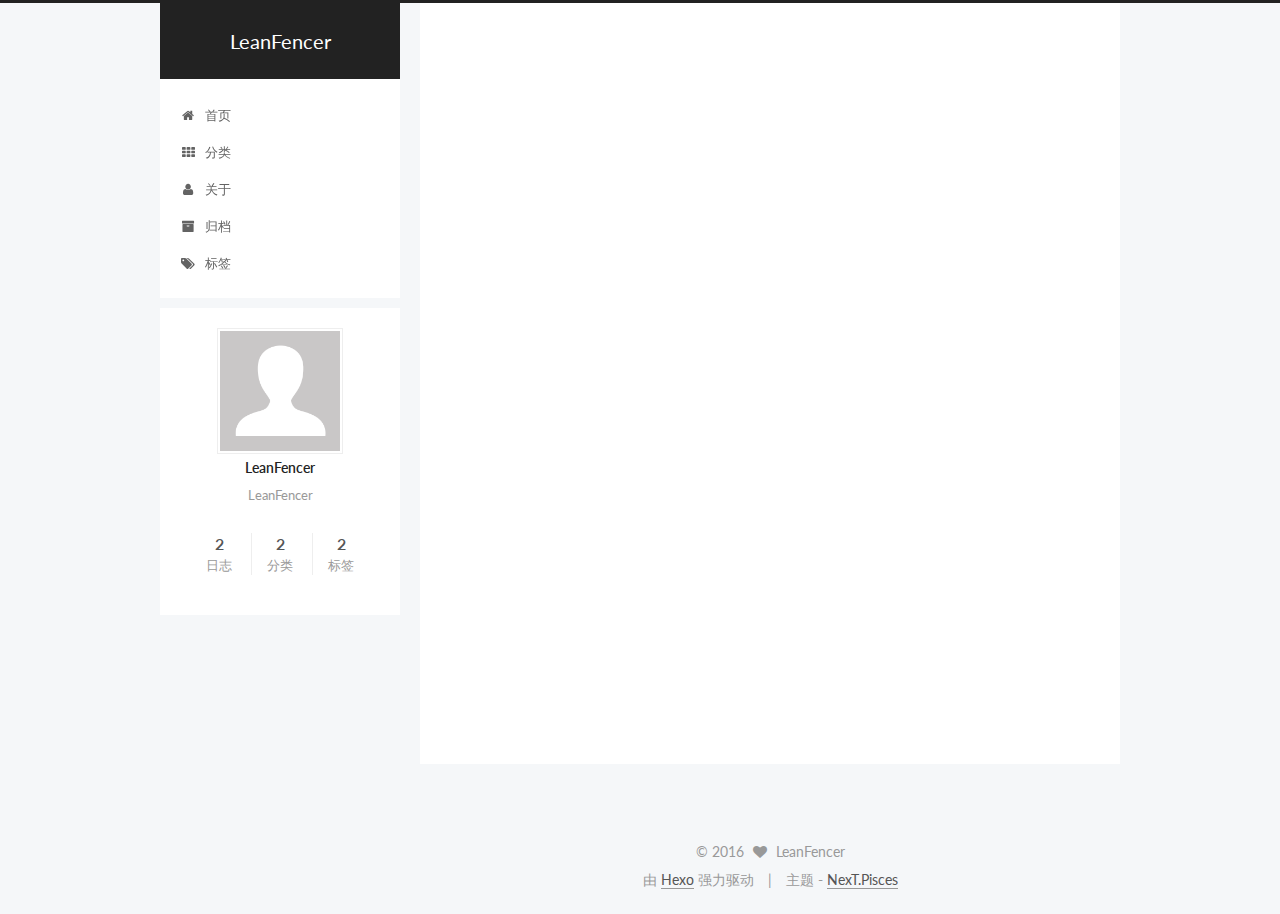
==== index.html @ 44ced03d "Site updated: 2016-09-23 10:14:39" ====
<!doctype html>



  


<html class="theme-next pisces use-motion">
<head>
  <meta charset="UTF-8"/>
<meta http-equiv="X-UA-Compatible" content="IE=edge,chrome=1" />
<meta name="viewport" content="width=device-width, initial-scale=1, maximum-scale=1"/>



<meta http-equiv="Cache-Control" content="no-transform" />
<meta http-equiv="Cache-Control" content="no-siteapp" />












  
  
  <link href="/vendors/fancybox/source/jquery.fancybox.css?v=2.1.5" rel="stylesheet" type="text/css" />




  
  
  
  

  
    
    
  

  

  

  

  

  
    
    
    <link href="//fonts.googleapis.com/css?family=Lato:300,300italic,400,400italic,700,700italic&subset=latin,latin-ext" rel="stylesheet" type="text/css">
  






<link href="/vendors/font-awesome/css/font-awesome.min.css?v=4.4.0" rel="stylesheet" type="text/css" />

<link href="/css/main.css?v=5.0.1" rel="stylesheet" type="text/css" />


  <meta name="keywords" content="PHP, JS" />








  <link rel="shortcut icon" type="image/x-icon" href="/favicon.ico?v=5.0.1" />






<meta name="description" content="LeanFencer">
<meta property="og:type" content="website">
<meta property="og:title" content="LeanFencer">
<meta property="og:url" content="http://yoursite.com/index.html">
<meta property="og:site_name" content="LeanFencer">
<meta property="og:description" content="LeanFencer">
<meta name="twitter:card" content="summary">
<meta name="twitter:title" content="LeanFencer">
<meta name="twitter:description" content="LeanFencer">



<script type="text/javascript" id="hexo.configuration">
  var NexT = window.NexT || {};
  var CONFIG = {
    scheme: 'Pisces',
    sidebar: {"position":"left","display":"post"},
    fancybox: true,
    motion: true,
    duoshuo: {
      userId: 0,
      author: '博主'
    }
  };
</script>




  <link rel="canonical" href="http://yoursite.com/"/>

  <title> LeanFencer </title>
</head>

<body itemscope itemtype="http://schema.org/WebPage" lang="zh-Hans">

  










  
  
    
  

  <div class="container one-collumn sidebar-position-left 
   page-home 
 ">
    <div class="headband"></div>

    <header id="header" class="header" itemscope itemtype="http://schema.org/WPHeader">
      <div class="header-inner"><div class="site-meta ">
  

  <div class="custom-logo-site-title">
    <a href="/"  class="brand" rel="start">
      <span class="logo-line-before"><i></i></span>
      <span class="site-title">LeanFencer</span>
      <span class="logo-line-after"><i></i></span>
    </a>
  </div>
  <p class="site-subtitle"></p>
</div>

<div class="site-nav-toggle">
  <button>
    <span class="btn-bar"></span>
    <span class="btn-bar"></span>
    <span class="btn-bar"></span>
  </button>
</div>

<nav class="site-nav">
  

  
    <ul id="menu" class="menu">
      
        
        <li class="menu-item menu-item-home">
          <a href="/" rel="section">
            
              <i class="menu-item-icon fa fa-fw fa-home"></i> <br />
            
            首页
          </a>
        </li>
      
        
        <li class="menu-item menu-item-categories">
          <a href="/categories" rel="section">
            
              <i class="menu-item-icon fa fa-fw fa-th"></i> <br />
            
            分类
          </a>
        </li>
      
        
        <li class="menu-item menu-item-about">
          <a href="/about" rel="section">
            
              <i class="menu-item-icon fa fa-fw fa-user"></i> <br />
            
            关于
          </a>
        </li>
      
        
        <li class="menu-item menu-item-archives">
          <a href="/archives" rel="section">
            
              <i class="menu-item-icon fa fa-fw fa-archive"></i> <br />
            
            归档
          </a>
        </li>
      
        
        <li class="menu-item menu-item-tags">
          <a href="/tags" rel="section">
            
              <i class="menu-item-icon fa fa-fw fa-tags"></i> <br />
            
            标签
          </a>
        </li>
      

      
    </ul>
  

  
</nav>

 </div>
    </header>

    <main id="main" class="main">
      <div class="main-inner">
        <div class="content-wrap">
          <div id="content" class="content">
            
  <section id="posts" class="posts-expand">
    
      

  
  

  
  
  

  <article class="post post-type-normal " itemscope itemtype="http://schema.org/Article">

    
      <header class="post-header">

        
        
          <h1 class="post-title" itemprop="name headline">
            
            
              
                
                <a class="post-title-link" href="/2016/09/23/test/" itemprop="url">
                  个人博客搭建详解（Windows和Mac通用版）
                </a>
              
            
          </h1>
        

        <div class="post-meta">
          <span class="post-time">
            <span class="post-meta-item-icon">
              <i class="fa fa-calendar-o"></i>
            </span>
            <span class="post-meta-item-text">发表于</span>
            <time itemprop="dateCreated" datetime="2016-09-23T10:11:21+08:00" content="2016-09-23">
              2016-09-23
            </time>
          </span>

          
            <span class="post-category" >
              &nbsp; | &nbsp;
              <span class="post-meta-item-icon">
                <i class="fa fa-folder-o"></i>
              </span>
              <span class="post-meta-item-text">分类于</span>
              
                <span itemprop="about" itemscope itemtype="https://schema.org/Thing">
                  <a href="/categories/实用技术/" itemprop="url" rel="index">
                    <span itemprop="name">实用技术</span>
                  </a>
                </span>

                
                
                  ， 
                

              
                <span itemprop="about" itemscope itemtype="https://schema.org/Thing">
                  <a href="/categories/实用技术/个人博客/" itemprop="url" rel="index">
                    <span itemprop="name">个人博客</span>
                  </a>
                </span>

                
                

              
            </span>
          

          
            
          

          

          
          

          
        </div>
      </header>
    


    <div class="post-body" itemprop="articleBody">

      
      

      
        
          
          
Hexo 是一个基于nodejs 的静态博客网站生成器，作者是LeanFencer


          

          <div class="post-more-link text-center">
            <a class="btn" href="/2016/09/23/test/#more" rel="contents">
              阅读全文 &raquo;
            </a>
          </div>
        
      
    </div>

    <div>
      
    </div>

    <div>
      
    </div>

    <footer class="post-footer">
      

      

      
      
        <div class="post-eof"></div>
      
    </footer>
  </article>


    
      

  
  

  
  
  

  <article class="post post-type-normal " itemscope itemtype="http://schema.org/Article">

    
      <header class="post-header">

        
        
          <h1 class="post-title" itemprop="name headline">
            
            
              
                
                <a class="post-title-link" href="/2016/09/23/hello-world/" itemprop="url">
                  Hello World
                </a>
              
            
          </h1>
        

        <div class="post-meta">
          <span class="post-time">
            <span class="post-meta-item-icon">
              <i class="fa fa-calendar-o"></i>
            </span>
            <span class="post-meta-item-text">发表于</span>
            <time itemprop="dateCreated" datetime="2016-09-23T09:25:04+08:00" content="2016-09-23">
              2016-09-23
            </time>
          </span>

          

          
            
          

          

          
          

          
        </div>
      </header>
    


    <div class="post-body" itemprop="articleBody">

      
      

      
        
          
          Welcome to Hexo! This is your very first post. Check documentation for more info. If you get any problems when using Hexo, you can find the answer in 
          ...

          <div class="post-more-link text-center">
            <a class="btn" href="/2016/09/23/hello-world/#more" rel="contents">
              阅读全文 &raquo;
            </a>
          </div>
        
      
    </div>

    <div>
      
    </div>

    <div>
      
    </div>

    <footer class="post-footer">
      

      

      
      
        <div class="post-eof"></div>
      
    </footer>
  </article>


    
  </section>

  


          </div>
          


          

        </div>
        
          
  
  <div class="sidebar-toggle">
    <div class="sidebar-toggle-line-wrap">
      <span class="sidebar-toggle-line sidebar-toggle-line-first"></span>
      <span class="sidebar-toggle-line sidebar-toggle-line-middle"></span>
      <span class="sidebar-toggle-line sidebar-toggle-line-last"></span>
    </div>
  </div>

  <aside id="sidebar" class="sidebar">
    <div class="sidebar-inner">

      

      

      <section class="site-overview sidebar-panel  sidebar-panel-active ">
        <div class="site-author motion-element" itemprop="author" itemscope itemtype="http://schema.org/Person">
          <img class="site-author-image" itemprop="image"
               src="/images/avatar.gif"
               alt="LeanFencer" />
          <p class="site-author-name" itemprop="name">LeanFencer</p>
          <p class="site-description motion-element" itemprop="description">LeanFencer</p>
        </div>
        <nav class="site-state motion-element">
          <div class="site-state-item site-state-posts">
            <a href="/archives">
              <span class="site-state-item-count">2</span>
              <span class="site-state-item-name">日志</span>
            </a>
          </div>

          
            <div class="site-state-item site-state-categories">
              <a href="/categories">
                <span class="site-state-item-count">2</span>
                <span class="site-state-item-name">分类</span>
              </a>
            </div>
          

          
            <div class="site-state-item site-state-tags">
              <a href="/tags">
                <span class="site-state-item-count">2</span>
                <span class="site-state-item-name">标签</span>
              </a>
            </div>
          

        </nav>

        

        <div class="links-of-author motion-element">
          
        </div>

        
        

        
        

      </section>

      

    </div>
  </aside>


        
      </div>
    </main>

    <footer id="footer" class="footer">
      <div class="footer-inner">
        <div class="copyright" >
  
  &copy; 
  <span itemprop="copyrightYear">2016</span>
  <span class="with-love">
    <i class="fa fa-heart"></i>
  </span>
  <span class="author" itemprop="copyrightHolder">LeanFencer</span>
</div>

<div class="powered-by">
  由 <a class="theme-link" href="https://hexo.io">Hexo</a> 强力驱动
</div>

<div class="theme-info">
  主题 -
  <a class="theme-link" href="https://github.com/iissnan/hexo-theme-next">
    NexT.Pisces
  </a>
</div>

        

        
      </div>
    </footer>

    <div class="back-to-top">
      <i class="fa fa-arrow-up"></i>
    </div>
  </div>

  

<script type="text/javascript">
  if (Object.prototype.toString.call(window.Promise) !== '[object Function]') {
    window.Promise = null;
  }
</script>









  



  
  <script type="text/javascript" src="/vendors/jquery/index.js?v=2.1.3"></script>

  
  <script type="text/javascript" src="/vendors/fastclick/lib/fastclick.min.js?v=1.0.6"></script>

  
  <script type="text/javascript" src="/vendors/jquery_lazyload/jquery.lazyload.js?v=1.9.7"></script>

  
  <script type="text/javascript" src="/vendors/velocity/velocity.min.js?v=1.2.1"></script>

  
  <script type="text/javascript" src="/vendors/velocity/velocity.ui.min.js?v=1.2.1"></script>

  
  <script type="text/javascript" src="/vendors/fancybox/source/jquery.fancybox.pack.js?v=2.1.5"></script>


  


  <script type="text/javascript" src="/js/src/utils.js?v=5.0.1"></script>

  <script type="text/javascript" src="/js/src/motion.js?v=5.0.1"></script>



  
  


  <script type="text/javascript" src="/js/src/affix.js?v=5.0.1"></script>

  <script type="text/javascript" src="/js/src/schemes/pisces.js?v=5.0.1"></script>



  

  


  <script type="text/javascript" src="/js/src/bootstrap.js?v=5.0.1"></script>



  



  




  
  

  

  

  

</body>
</html>
---- css/main.css ----
/* normalize.css v3.0.2 | MIT License | git.io/normalize */
html {
  font-family: sans-serif; /* 1 */
  -ms-text-size-adjust: 100%; /* 2 */
  -webkit-text-size-adjust: 100%; /* 2 */
}
body {
  margin: 0;
}
article,
aside,
details,
figcaption,
figure,
footer,
header,
hgroup,
main,
menu,
nav,
section,
summary {
  display: block;
}
audio,
canvas,
progress,
video {
  display: inline-block; /* 1 */
  vertical-align: baseline; /* 2 */
}
audio:not([controls]) {
  display: none;
  height: 0;
}
[hidden],
template {
  display: none;
}
a {
  background-color: transparent;
}
a:active,
a:hover {
  outline: 0;
}
abbr[title] {
  border-bottom: 1px dotted;
}
b,
strong {
  font-weight: bold;
}
dfn {
  font-style: italic;
}
h1 {
  font-size: 2em;
  margin: 0.67em 0;
}
mark {
  background: #ff0;
  color: #000;
}
small {
  font-size: 80%;
}
sub,
sup {
  font-size: 75%;
  line-height: 0;
  position: relative;
  vertical-align: baseline;
}
sup {
  top: -0.5em;
}
sub {
  bottom: -0.25em;
}
img {
  border: 0;
}
svg:not(:root) {
  overflow: hidden;
}
figure {
  margin: 1em 40px;
}
hr {
  -moz-box-sizing: content-box;
  box-sizing: content-box;
  height: 0;
}
pre {
  overflow: auto;
}
code,
kbd,
pre,
samp {
  font-family: monospace, monospace;
  font-size: 1em;
}
button,
input,
optgroup,
select,
textarea {
  color: inherit; /* 1 */
  font: inherit; /* 2 */
  margin: 0; /* 3 */
}
button {
  overflow: visible;
}
button,
select {
  text-transform: none;
}
button,
html input[type="button"],
input[type="reset"],
input[type="submit"] {
  -webkit-appearance: button; /* 2 */
  cursor: pointer; /* 3 */
}
button[disabled],
html input[disabled] {
  cursor: default;
}
button::-moz-focus-inner,
input::-moz-focus-inner {
  border: 0;
  padding: 0;
}
input {
  line-height: normal;
}
input[type="checkbox"],
input[type="radio"] {
  box-sizing: border-box; /* 1 */
  padding: 0; /* 2 */
}
input[type="number"]::-webkit-inner-spin-button,
input[type="number"]::-webkit-outer-spin-button {
  height: auto;
}
input[type="search"] {
  -webkit-appearance: textfield; /* 1 */
  -moz-box-sizing: content-box;
  -webkit-box-sizing: content-box; /* 2 */
  box-sizing: content-box;
}
input[type="search"]::-webkit-search-cancel-button,
input[type="search"]::-webkit-search-decoration {
  -webkit-appearance: none;
}
fieldset {
  border: 1px solid #c0c0c0;
  margin: 0 2px;
  padding: 0.35em 0.625em 0.75em;
}
legend {
  border: 0; /* 1 */
  padding: 0; /* 2 */
}
textarea {
  overflow: auto;
}
optgroup {
  font-weight: bold;
}
table {
  border-collapse: collapse;
  border-spacing: 0;
}
td,
th {
  padding: 0;
}
::selection {
  background: #262a30;
  color: #fff;
}
body {
  position: relative;
  font-family: 'Lato', "PingFang SC", "Microsoft YaHei", sans-serif;
  font-size: 14px;
  line-height: 2;
  color: #555;
  background: #fff;
}
@media (max-width: 767px) {
  body {
    padding-right: 0 !important;
  }
}
@media (min-width: 768px) and (max-width: 991px) {
  body {
    padding-right: 0 !important;
  }
}
@media (min-width: 1600px) {
  body {
    font-size: 16px;
  }
}
h1,
h2,
h3,
h4,
h5,
h6 {
  margin: 0;
  padding: 0;
  font-weight: bold;
  line-height: 1.5;
  font-family: 'Lato', "PingFang SC", "Microsoft YaHei", sans-serif;
}
h2,
h3,
h4,
h5,
h6 {
  margin: 20px 0 15px;
}
h1 {
  font-size: 22px;
}
@media (max-width: 767px) {
  h1 {
    font-size: 18px;
  }
}
h2 {
  font-size: 20px;
}
@media (max-width: 767px) {
  h2 {
    font-size: 16px;
  }
}
h3 {
  font-size: 18px;
}
@media (max-width: 767px) {
  h3 {
    font-size: 14px;
  }
}
h4 {
  font-size: 16px;
}
@media (max-width: 767px) {
  h4 {
    font-size: 12px;
  }
}
h5 {
  font-size: 14px;
}
@media (max-width: 767px) {
  h5 {
    font-size: 10px;
  }
}
h6 {
  font-size: 12px;
}
@media (max-width: 767px) {
  h6 {
    font-size: 8px;
  }
}
p {
  margin: 0 0 25px 0;
}
a {
  color: #555;
  text-decoration: none;
  border-bottom: 1px solid #999;
  word-wrap: break-word;
}
a:hover {
  color: #222;
  border-bottom-color: #222;
}
ul {
  list-style: none;
}
blockquote {
  margin: 0;
  padding: 0;
}
img {
  display: block;
  margin: auto;
  max-width: 100%;
  height: auto;
}
hr {
  margin: 40px 0;
  height: 3px;
  border: none;
  background-color: #ddd;
  background-image: repeating-linear-gradient(-45deg, #fff, #fff 4px, transparent 4px, transparent 8px);
}
blockquote {
  padding: 0 15px;
  color: #666;
  border-left: 4px solid #ddd;
}
blockquote cite::before {
  content: "-";
  padding: 0 5px;
}
dt {
  font-weight: 700;
}
dd {
  margin: 0;
  padding: 0;
}
.text-left {
  text-align: left;
}
.text-center {
  text-align: center;
}
.text-right {
  text-align: right;
}
.text-justify {
  text-align: justify;
}
.text-nowrap {
  white-space: nowrap;
}
.text-lowercase {
  text-transform: lowercase;
}
.text-uppercase {
  text-transform: uppercase;
}
.text-capitalize {
  text-transform: capitalize;
}
.center-block {
  display: block;
  margin-left: auto;
  margin-right: auto;
}
.clearfix:before,
.clearfix:after {
  content: " ";
  display: table;
}
.clearfix:after {
  clear: both;
}
.pullquote {
  width: 45%;
}
.pullquote.left {
  float: left;
  margin-left: 5px;
  margin-right: 10px;
}
.pullquote.right {
  float: right;
  margin-left: 10px;
  margin-right: 5px;
}
.affix.affix.affix {
  position: fixed;
}
.translation {
  margin-top: -20px;
  font-size: 14px;
  color: #999;
}
.scrollbar-measure {
  width: 100px;
  height: 100px;
  overflow: scroll;
  position: absolute;
  top: -9999px;
}
.use-motion .motion-element {
  opacity: 0;
}
#local-search-input {
  padding: 3px;
  border: none;
  text-indent: 14px;
  border-radius: 0;
  width: 140px;
  outline: none;
  border-bottom: 1px solid #999;
  background: inherit;
  opacity: 0.5;
}
#local-search-input:focus {
  opacity: 1;
}
.search-icon {
  position: absolute;
  top: 9px;
}
table {
  margin: 20px 0;
  width: 100%;
  border-collapse: collapse;
  border-spacing: 0;
  border: 1px solid #ddd;
  font-size: 14px;
  table-layout: fixed;
  word-wrap: break-all;
}
table>tbody>tr:nth-of-type(odd) {
  background-color: #f9f9f9;
}
table>tbody>tr:hover {
  background-color: #f5f5f5;
}
caption,
th,
td {
  padding: 8px;
  text-align: left;
  vertical-align: middle;
  font-weight: normal;
}
th,
td {
  border-bottom: 3px solid #ddd;
  border-right: 1px solid #eee;
}
th {
  padding-bottom: 10px;
  font-weight: 700;
}
td {
  border-bottom-width: 1px;
}
html,
body {
  height: 100%;
}
.container {
  position: relative;
  min-height: 100%;
}
.header-inner {
  margin: 0 auto;
  padding: 100px 0 70px;
  width: 700px;
}
@media (min-width: 1600px) {
  .container .header-inner {
    width: 900px;
  }
}
.main {
  padding-bottom: 150px;
}
.main-inner {
  margin: 0 auto;
  width: 700px;
}
@media (min-width: 1600px) {
  .container .main-inner {
    width: 900px;
  }
}
.footer {
  position: absolute;
  left: 0;
  bottom: 0;
  width: 100%;
  min-height: 50px;
}
.footer-inner {
  box-sizing: border-box;
  margin: 20px auto;
  width: 700px;
}
@media (min-width: 1600px) {
  .container .footer-inner {
    width: 900px;
  }
}
pre,
.highlight {
  overflow: auto;
  margin: 20px 0;
  padding: 15px;
  font-size: 13px;
  color: #ccc;
  background: #2d2d2d;
  line-height: 1.6;
}
pre,
code {
  font-family: consolas, Menlo, "PingFang SC", "Microsoft YaHei", monospace;
}
code {
  padding: 2px 4px;
  word-break: break-all;
  color: #555;
  background: #eee;
  border-radius: 4px;
  font-size: 13px;
}
pre code {
  padding: 0;
  color: #ccc;
  background: none;
  text-shadow: none;
}
.highlight pre {
  border: none;
  margin: 0;
  padding: 1px;
}
.highlight table {
  margin: 0;
  width: auto;
  border: none;
}
.highlight td {
  border: none;
  padding: 0;
}
.highlight figcaption {
  font-size: 1em;
  color: #ccc;
  line-height: 1em;
  margin-bottom: 1em;
}
.highlight figcaption:before,
.highlight figcaption:after {
  content: " ";
  display: table;
}
.highlight figcaption:after {
  clear: both;
}
.highlight figcaption a {
  float: right;
  color: #ccc;
}
.highlight figcaption a:hover {
  border-bottom-color: #ccc;
}
.highlight .gutter pre {
  color: #666;
  text-align: right;
  padding-right: 20px;
}
.highlight .line {
  height: 20px;
}
.gist table {
  width: auto;
}
.gist table td {
  border: none;
}
pre .comment {
  color: #999;
}
pre .variable,
pre .attribute,
pre .tag,
pre .regexp,
pre .ruby .constant,
pre .xml .tag .title,
pre .xml .pi,
pre .xml .doctype,
pre .html .doctype,
pre .css .id,
pre .css .class,
pre .css .pseudo {
  color: #f2777a;
}
pre .number,
pre .preprocessor,
pre .built_in,
pre .literal,
pre .params,
pre .constant,
pre .command {
  color: #f99157;
}
pre .ruby .class .title,
pre .css .rules .attribute,
pre .string,
pre .value,
pre .inheritance,
pre .header,
pre .ruby .symbol,
pre .xml .cdata,
pre .special,
pre .number,
pre .formula {
  color: #9c9;
}
pre .title,
pre .css .hexcolor {
  color: #6cc;
}
pre .function,
pre .python .decorator,
pre .python .title,
pre .ruby .function .title,
pre .ruby .title .keyword,
pre .perl .sub,
pre .javascript .title,
pre .coffeescript .title {
  color: #69c;
}
pre .keyword,
pre .javascript .function {
  color: #c9c;
}
.full-image.full-image.full-image {
  border: none;
  max-width: 100%;
  width: auto;
  margin: 20px auto;
}
@media (min-width: 992px) {
  .full-image.full-image.full-image {
    max-width: none;
    width: 126%;
    margin: 0 -13%;
  }
}
.blockquote-center,
.page-home .post-type-quote blockquote,
.page-post-detail .post-type-quote blockquote {
  position: relative;
  margin: 40px 0;
  padding: 0;
  border-left: none;
  text-align: center;
}
.blockquote-center::before,
.page-home .post-type-quote blockquote::before,
.page-post-detail .post-type-quote blockquote::before,
.blockquote-center::after,
.page-home .post-type-quote blockquote::after,
.page-post-detail .post-type-quote blockquote::after {
  position: absolute;
  content: ' ';
  display: block;
  width: 100%;
  height: 24px;
  opacity: 0.2;
  background-repeat: no-repeat;
  background-position: 0 -6px;
  background-size: 22px 22px;
}
.blockquote-center::before,
.page-home .post-type-quote blockquote::before,
.page-post-detail .post-type-quote blockquote::before {
  top: -20px;
  background-image: url("../images/quote-l.svg");
  border-top: 1px solid #ccc;
}
.blockquote-center::after,
.page-home .post-type-quote blockquote::after,
.page-post-detail .post-type-quote blockquote::after {
  bottom: -20px;
  background-image: url("../images/quote-r.svg");
  border-bottom: 1px solid #ccc;
  background-position: 100% 8px;
}
.blockquote-center p,
.page-home .post-type-quote blockquote p,
.page-post-detail .post-type-quote blockquote p,
.blockquote-center div,
.page-home .post-type-quote blockquote div,
.page-post-detail .post-type-quote blockquote div {
  text-align: center;
}
.post .post-body .group-picture img {
  box-sizing: border-box;
  padding: 0 3px;
  border: none;
}
.post .group-picture-row {
  overflow: hidden;
  margin-top: 6px;
}
.post .group-picture-row:first-child {
  margin-top: 0;
}
.post .group-picture-column {
  float: left;
}
.page-post-detail .post-body .group-picture-column {
  float: none;
  margin-top: 10px;
  width: auto !important;
}
.page-post-detail .post-body .group-picture-column img {
  margin: 0 auto;
}
.page-archive .group-picture-container {
  overflow: hidden;
}
.page-archive .group-picture-row {
  float: left;
}
.page-archive .group-picture-row:first-child {
  margin-top: 6px;
}
.page-archive .group-picture-column {
  max-width: 150px;
  max-height: 150px;
}
.btn {
  display: inline-block;
  padding: 0 20px;
  font-size: 14px;
  color: #fff;
  background: #222;
  border: 2px solid #555;
  text-decoration: none;
  border-radius: 0;
  transition-property: background-color;
  transition-duration: 0.2s;
  transition-timing-function: ease-in-out;
  transition-delay: 0s;
}
.btn:hover,
.post-more-link .btn:hover {
  border-color: #222;
  color: #fff;
  background: #222;
}
.btn-bar {
  display: block;
  width: 22px;
  height: 2px;
  background: #555;
  border-radius: 1px;
}
.btn-bar+.btn-bar {
  margin-top: 4px;
}
.pagination {
  margin: 120px 0 40px;
  text-align: center;
  border-top: 1px solid #eee;
}
.page-number-basic,
.pagination .prev,
.pagination .next,
.pagination .page-number,
.pagination .space {
  display: inline-block;
  position: relative;
  top: -1px;
  margin: 0 10px;
  padding: 0 10px;
  line-height: 30px;
}
@media (max-width: 767px) {
  .page-number-basic,
  .pagination .prev,
  .pagination .next,
  .pagination .page-number,
  .pagination .space {
    margin: 0 5px;
  }
}
.pagination .prev,
.pagination .next,
.pagination .page-number {
  border-bottom: 0;
  border-top: 1px solid #eee;
  transition-property: border-color;
  transition-duration: 0.2s;
  transition-timing-function: ease-in-out;
  transition-delay: 0s;
}
.pagination .prev:hover,
.pagination .next:hover,
.pagination .page-number:hover {
  border-top-color: #222;
}
.pagination .space {
  padding: 0;
  margin: 0;
}
.pagination .prev {
  margin-left: 0;
}
.pagination .next {
  margin-right: 0;
}
.pagination .page-number.current {
  color: #fff;
  background: #ccc;
  border-top-color: #ccc;
}
@media (max-width: 767px) {
  .pagination {
    border-top: none;
  }
  .pagination .prev,
  .pagination .next,
  .pagination .page-number {
    margin-bottom: 10px;
    border-top: 0;
    border-bottom: 1px solid #eee;
  }
  .pagination .prev:hover,
  .pagination .next:hover,
  .pagination .page-number:hover {
    border-bottom-color: #222;
  }
}
.comments {
  margin: 60px 20px 0;
}
.tag-cloud {
  text-align: center;
}
.tag-cloud a {
  display: inline-block;
  margin: 10px;
}
.back-to-top {
  box-sizing: border-box;
  position: fixed;
  bottom: -100px;
  right: 50px;
  z-index: 1050;
  padding: 0 6px;
  width: 25px;
  background: #222;
  font-size: 12px;
  opacity: 0.6;
  color: #fff;
  cursor: pointer;
  text-align: center;
  -webkit-transform: translateZ(0);
  transition-property: bottom;
  transition-duration: 0.2s;
  transition-timing-function: ease-in-out;
  transition-delay: 0s;
}
@media (max-width: 767px) {
  .back-to-top {
    display: none;
  }
}
@media (min-width: 768px) and (max-width: 991px) {
  .back-to-top {
    display: none;
  }
}
.back-to-top.back-to-top-on {
  bottom: 40px;
}
.header {
  background: #fff;
}
.header-inner {
  position: relative;
}
.headband {
  height: 3px;
  background: #222;
}
.site-meta {
  margin: 0;
  text-align: center;
}
@media (max-width: 767px) {
  .site-meta {
    text-align: center;
  }
}
.brand {
  position: relative;
  display: inline-block;
  padding: 0 40px;
  color: #fff;
  background: #222;
  border-bottom: none;
}
.brand:hover {
  color: #fff;
}
.logo {
  display: inline-block;
  margin-right: 5px;
  line-height: 36px;
  vertical-align: top;
}
.site-title {
  display: inline-block;
  vertical-align: top;
  line-height: 36px;
  font-size: 20px;
  font-weight: normal;
  font-family: 'Lato', "PingFang SC", "Microsoft YaHei", sans-serif;
}
.site-subtitle {
  margin-top: 10px;
  font-size: 13px;
  color: #ddd;
}
.use-motion .brand {
  opacity: 0;
}
.use-motion .logo,
.use-motion .site-title,
.use-motion .site-subtitle {
  opacity: 0;
  position: relative;
  top: -10px;
}
.site-nav-toggle {
  display: none;
  position: absolute;
  top: 10px;
  left: 10px;
}
@media (max-width: 767px) {
  .site-nav-toggle {
    display: block;
  }
}
.site-nav-toggle button {
  margin-top: 2px;
  padding: 9px 10px;
  background: transparent;
  border: none;
}
@media (max-width: 767px) {
  .site-nav {
    display: none;
    margin: 0 -10px;
    padding: 0 10px;
    clear: both;
    border-top: 1px solid #ddd;
  }
}
@media (min-width: 768px) and (max-width: 991px) {
  .site-nav {
    display: block !important;
  }
}
@media (min-width: 992px) {
  .site-nav {
    display: block !important;
  }
}
.menu {
  margin-top: 20px;
  padding-left: 0;
  text-align: center;
}
.menu .menu-item {
  display: inline-block;
  margin: 0 10px;
}
@media screen and (max-width: 767px) {
  .menu .menu-item {
    margin-top: 10px;
  }
}
.menu .menu-item a {
  display: block;
  font-size: 13px;
  text-transform: capitalize;
  line-height: inherit;
  border-bottom: 1px solid transparent;
  transition-property: border-color;
  transition-duration: 0.2s;
  transition-timing-function: ease-in-out;
  transition-delay: 0s;
}
.menu .menu-item a:hover,
.menu-item-active a {
  border-bottom-color: #222;
}
.menu .menu-item .fa {
  margin-right: 5px;
}
.use-motion .menu-item {
  opacity: 0;
}
.post-body {
  font-family: 'Lato', "PingFang SC", "Microsoft YaHei", sans-serif;
}
@media (max-width: 767px) {
  .post-body {
    word-break: break-word;
  }
}
.post-body .fancybox img {
  display: block !important;
  margin: 0 auto;
  cursor: pointer;
  cursor: zoom-in;
  cursor: -webkit-zoom-in;
}
.post-body .image-caption,
.post-body .figure .caption {
  margin: 10px auto 15px;
  text-align: center;
  font-size: 14px;
  color: #999;
  font-weight: bold;
  line-height: 1;
}
.post-sticky-flag {
  display: inline-block;
  font-size: 16px;
  -ms-transform: rotate(30deg);
  -webkit-transform: rotate(30deg);
  -moz-transform: rotate(30deg);
  -ms-transform: rotate(30deg);
  -o-transform: rotate(30deg);
  transform: rotate(30deg);
}
.posts-expand {
  padding-top: 40px;
}
@media (max-width: 767px) {
  .posts-expand {
    margin: 0 20px;
  }
  .post-body pre,
  .post-body .highlight {
    padding: 10px;
  }
  .post-body pre .gutter pre,
  .post-body .highlight .gutter pre {
    padding-right: 10px;
  }
}
@media (min-width: 992px) {
  .posts-expand .post-body {
    text-align: justify;
  }
}
.posts-expand .post-body h2,
.posts-expand .post-body h3,
.posts-expand .post-body h4,
.posts-expand .post-body h5,
.posts-expand .post-body h6 {
  padding-top: 10px;
}
.posts-expand .post-body h2 .header-anchor,
.posts-expand .post-body h3 .header-anchor,
.posts-expand .post-body h4 .header-anchor,
.posts-expand .post-body h5 .header-anchor,
.posts-expand .post-body h6 .header-anchor {
  float: right;
  margin-left: 10px;
  color: #ccc;
  border-bottom-style: none;
  visibility: hidden;
}
.posts-expand .post-body h2 .header-anchor:hover,
.posts-expand .post-body h3 .header-anchor:hover,
.posts-expand .post-body h4 .header-anchor:hover,
.posts-expand .post-body h5 .header-anchor:hover,
.posts-expand .post-body h6 .header-anchor:hover {
  color: inherit;
}
.posts-expand .post-body h2:hover .header-anchor,
.posts-expand .post-body h3:hover .header-anchor,
.posts-expand .post-body h4:hover .header-anchor,
.posts-expand .post-body h5:hover .header-anchor,
.posts-expand .post-body h6:hover .header-anchor {
  visibility: visible;
}
.posts-expand .post-body ul li {
  list-style: circle;
}
.posts-expand .post-body img {
  box-sizing: border-box;
  margin: auto;
  padding: 3px;
  border: 1px solid #ddd;
}
.posts-expand .fancybox img {
  margin: 0 auto;
}
@media (max-width: 767px) {
  .posts-collapse {
    margin: 0 20px;
  }
  .posts-collapse .post-title,
  .posts-collapse .post-meta {
    display: block;
    width: auto;
    text-align: left;
  }
}
.posts-collapse {
  position: relative;
  z-index: 1010;
  margin-left: 55px;
}
.posts-collapse::after {
  content: " ";
  position: absolute;
  top: 20px;
  left: 0;
  margin-left: -2px;
  width: 4px;
  height: 100%;
  background: #f5f5f5;
  z-index: -1;
}
@media (max-width: 767px) {
  .posts-collapse {
    margin: 0 20px;
  }
}
.posts-collapse .collection-title {
  position: relative;
  margin: 60px 0;
}
.posts-collapse .collection-title h2 {
  margin-left: 20px;
}
.posts-collapse .collection-title small {
  color: #bbb;
}
.posts-collapse .collection-title::before {
  content: " ";
  position: absolute;
  left: 0;
  top: 50%;
  margin-left: -4px;
  margin-top: -4px;
  width: 8px;
  height: 8px;
  background: #bbb;
  border-radius: 50%;
}
.posts-collapse .post {
  margin: 30px 0;
}
.posts-collapse .post-header {
  position: relative;
  transition-duration: 0.2s;
  transition-timing-function: ease-in-out;
  transition-delay: 0s;
  transition-property: border;
  border-bottom: 1px dashed #ccc;
}
.posts-collapse .post-header::before {
  content: " ";
  position: absolute;
  left: 0;
  top: 12px;
  width: 6px;
  height: 6px;
  margin-left: -4px;
  background: #bbb;
  border-radius: 50%;
  border: 1px solid #fff;
  transition-duration: 0.2s;
  transition-timing-function: ease-in-out;
  transition-delay: 0s;
  transition-property: background;
}
.posts-collapse .post-header:hover {
  border-bottom-color: #666;
}
.posts-collapse .post-header:hover::before {
  background: #222;
}
.posts-collapse .post-meta {
  position: absolute;
  font-size: 12px;
  left: 20px;
  top: 5px;
}
.posts-collapse .post-comments-count {
  display: none;
}
.posts-collapse .post-title {
  margin-left: 60px;
  font-size: 16px;
  font-weight: normal;
  line-height: inherit;
}
.posts-collapse .post-title::after {
  margin-left: 3px;
  opacity: 0.6;
}
.posts-collapse .post-title a {
  color: #666;
  border-bottom: none;
}
.page-home .post-type-quote .post-header,
.page-post-detail .post-type-quote .post-header,
.page-home .post-type-quote .post-tags,
.page-post-detail .post-type-quote .post-tags {
  display: none;
}
.posts-expand .post-title {
  font-size: 26px;
  text-align: center;
  word-break: break-word;
  font-weight: 300;
}
@media (max-width: 767px) {
  .posts-expand .post-title {
    font-size: 22px;
  }
}
.posts-expand .post-title-link {
  display: inline-block;
  position: relative;
  color: #555;
  border-bottom: none;
  line-height: 1.2;
  vertical-align: top;
}
.posts-expand .post-title-link::before {
  content: "";
  position: absolute;
  width: 100%;
  height: 2px;
  bottom: 0;
  left: 0;
  background-color: #000;
  visibility: hidden;
  -webkit-transform: scaleX(0);
  -moz-transform: scaleX(0);
  -ms-transform: scaleX(0);
  -o-transform: scaleX(0);
  transform: scaleX(0);
  transition-duration: 0.2s;
  transition-timing-function: ease-in-out;
  transition-delay: 0s;
}
.posts-expand .post-title-link:hover::before {
  visibility: visible;
  -webkit-transform: scaleX(1);
  -moz-transform: scaleX(1);
  -ms-transform: scaleX(1);
  -o-transform: scaleX(1);
  transform: scaleX(1);
}
.posts-expand .post-title-link .fa {
  font-size: 16px;
}
.posts-expand .post-meta {
  margin: 3px 0 60px 0;
  color: #999;
  font-family: 'Lato', "PingFang SC", "Microsoft YaHei", sans-serif;
  font-size: 12px;
  text-align: center;
}
.posts-expand .post-meta .post-category-list {
  display: inline-block;
  margin: 0;
  padding: 3px;
}
.posts-expand .post-meta .post-category-list-link {
  color: #999;
}
.post-meta-item-icon {
  display: none;
  margin-right: 3px;
}
@media (min-width: 768px) and (max-width: 991px) {
  .post-meta-item-icon {
    display: inline-block;
  }
}
@media (max-width: 767px) {
  .post-meta-item-icon {
    display: inline-block;
  }
}
@media (min-width: 768px) and (max-width: 991px) {
  .post-meta-item-text {
    display: none;
  }
}
@media (max-width: 767px) {
  .post-meta-item-text {
    display: none;
  }
}
@media (max-width: 767px) {
  .posts-expand .post-comments-count {
    display: none;
  }
}
.post-more-link {
  margin-top: 50px;
}
.post-more-link .btn {
  color: #555;
  font-size: 14px;
  background: #fff;
  border-radius: 2px;
  line-height: 2;
}
.posts-expand .post-tags {
  margin-top: 40px;
  text-align: center;
}
.posts-expand .post-tags a {
  display: inline-block;
  margin-right: 10px;
  font-size: 13px;
}
.post-nav {
  overflow: hidden;
  margin-top: 60px;
  padding: 10px;
  white-space: nowrap;
  border-top: 1px solid #eee;
}
.post-nav-item {
  display: inline-block;
  width: 50%;
  white-space: normal;
}
.post-nav-item a {
  position: relative;
  display: inline-block;
  line-height: 25px;
  font-size: 14px;
  color: #555;
  border-bottom: none;
}
.post-nav-item a:hover {
  color: #222;
  border-bottom: none;
}
.post-nav-item a:active {
  top: 2px;
}
.post-nav-item a i {
  font-size: 12px;
}
.post-nav-prev {
  text-align: right;
}
.posts-expand .post-eof {
  display: block;
  margin: 80px auto 60px;
  width: 8%;
  height: 1px;
  background: #ccc;
  text-align: center;
}
.post:last-child .post-eof.post-eof.post-eof {
  display: none;
}
.post-gallery {
  display: table;
  table-layout: fixed;
  width: 100%;
  border-collapse: separate;
}
.post-gallery-row {
  display: table-row;
}
.post-gallery .post-gallery-img {
  display: table-cell;
  text-align: center;
  vertical-align: middle;
  border: none;
}
.post-gallery .post-gallery-img img {
  max-width: 100%;
  max-height: 100%;
  border: none;
}
.fancybox-close,
.fancybox-close:hover {
  border: none;
}
.sidebar {
  position: fixed;
  right: 0;
  top: 0;
  bottom: 0;
  width: 0;
  z-index: 1040;
  box-shadow: inset 0 2px 6px #000;
  background: #222;
  -webkit-transform: translateZ(0);
}
.sidebar a {
  color: #999;
  border-bottom-color: #555;
}
.sidebar a:hover {
  color: #eee;
}
@media (min-width: 768px) and (max-width: 991px) {
  .sidebar {
    display: none !important;
  }
}
@media (max-width: 767px) {
  .sidebar {
    display: none !important;
  }
}
.sidebar-inner {
  position: relative;
  padding: 20px 10px;
  color: #999;
  text-align: center;
}
.sidebar-toggle {
  position: fixed;
  right: 50px;
  bottom: 45px;
  width: 15px;
  height: 15px;
  padding: 5px;
  background: #222;
  line-height: 0;
  z-index: 1050;
  cursor: pointer;
  -webkit-transform: translateZ(0);
}
@media (min-width: 768px) and (max-width: 991px) {
  .sidebar-toggle {
    display: none;
  }
}
@media (max-width: 767px) {
  .sidebar-toggle {
    display: none;
  }
}
.sidebar-toggle-line {
  position: relative;
  display: inline-block;
  vertical-align: top;
  height: 2px;
  width: 100%;
  background: #fff;
  margin-top: 3px;
}
.sidebar-toggle-line:first-child {
  margin-top: 0;
}
.site-author-image {
  display: block;
  margin: 0 auto;
  padding: 2px;
  max-width: 120px;
  height: auto;
  border: 1px solid #eee;
}
.site-author-name {
  margin: 0;
  text-align: center;
  color: #222;
  font-weight: 600;
}
.site-description {
  margin-top: 0;
  text-align: center;
  font-size: 13px;
  color: #999;
}
.site-state {
  overflow: hidden;
  line-height: 1.4;
  white-space: nowrap;
  text-align: center;
}
.site-state-item {
  display: inline-block;
  padding: 0 15px;
  border-left: 1px solid #eee;
}
.site-state-item:first-child {
  border-left: none;
}
.site-state-item a {
  border-bottom: none;
}
.site-state-item-count {
  display: block;
  text-align: center;
  color: inherit;
  font-weight: 600;
  font-size: 16px;
}
.site-state-item-name {
  font-size: 13px;
  color: #999;
}
.feed-link {
  margin-top: 20px;
}
.feed-link a {
  display: inline-block;
  padding: 0 15px;
  color: #fc6423;
  border: 1px solid #fc6423;
  border-radius: 4px;
}
.feed-link a i {
  color: #fc6423;
  font-size: 14px;
}
.feed-link a:hover {
  color: #fff;
  background: #fc6423;
}
.feed-link a:hover i {
  color: #fff;
}
.links-of-author {
  margin-top: 20px;
}
.links-of-author a {
  display: inline-block;
  vertical-align: middle;
  margin-right: 10px;
  margin-bottom: 10px;
  border-bottom-color: #555;
  font-size: 13px;
}
.links-of-author a:before {
  display: inline-block;
  vertical-align: middle;
  margin-right: 3px;
  content: " ";
  width: 4px;
  height: 4px;
  border-radius: 50%;
  background: #3d18fc;
}
.links-of-blogroll {
  font-size: 13px;
}
.links-of-blogroll-title {
  margin-top: 20px;
  font-size: 14px;
  font-weight: 600;
}
.links-of-blogroll-list {
  margin: 0;
  padding: 0;
}
.links-of-blogroll-item {
  padding: 2px 10px;
}
.sidebar-nav {
  margin: 0 0 20px;
  padding-left: 0;
}
.sidebar-nav li {
  display: inline-block;
  cursor: pointer;
  border-bottom: 1px solid transparent;
  font-size: 14px;
  color: #555;
}
.sidebar-nav li:hover {
  color: #fc6423;
}
.page-post-detail .sidebar-nav-toc {
  padding: 0 5px;
}
.page-post-detail .sidebar-nav-overview {
  margin-left: 10px;
}
.sidebar-nav .sidebar-nav-active {
  color: #fc6423;
  border-bottom-color: #fc6423;
}
.sidebar-nav .sidebar-nav-active:hover {
  color: #fc6423;
}
.sidebar-panel {
  display: none;
}
.sidebar-panel-active {
  display: block;
}
.post-toc-empty {
  font-size: 14px;
  color: #666;
}
.post-toc-wrap {
  overflow: hidden;
}
.post-toc {
  overflow: auto;
}
.post-toc ol {
  margin: 0;
  padding: 0 2px 5px 10px;
  text-align: left;
  list-style: none;
  font-size: 14px;
}
.post-toc ol > ol {
  padding-left: 0;
}
.post-toc ol a {
  transition-duration: 0.2s;
  transition-timing-function: ease-in-out;
  transition-delay: 0s;
  transition-property: all;
  color: #666;
  border-bottom-color: #ccc;
}
.post-toc ol a:hover {
  color: #000;
  border-bottom-color: #000;
}
.post-toc .nav-item {
  overflow: hidden;
  text-overflow: ellipsis;
  white-space: nowrap;
  line-height: 1.8;
}
.post-toc .nav .nav-child {
  display: none;
}
.post-toc .nav .active > .nav-child {
  display: block;
}
.post-toc .nav .active-current > .nav-child {
  display: block;
}
.post-toc .nav .active-current > .nav-child > .nav-item {
  display: block;
}
.post-toc .nav .active > a {
  color: #fc6423;
  border-bottom-color: #fc6423;
}
.post-toc .nav .active-current > a {
  color: #fc6423;
}
.post-toc .nav .active-current > a:hover {
  color: #fc6423;
}
.footer {
  font-size: 14px;
  color: #999;
}
.footer img {
  border: none;
}
.footer-inner {
  text-align: center;
}
.with-love {
  display: inline-block;
  margin: 0 5px;
}
.powered-by,
.theme-info {
  display: inline-block;
}
.powered-by {
  margin-right: 10px;
}
.powered-by::after {
  content: "|";
  padding-left: 10px;
}
.cc-license {
  margin-top: 10px;
  text-align: center;
}
.cc-license .cc-opacity {
  opacity: 0.7;
  border-bottom: none;
}
.cc-license .cc-opacity:hover {
  opacity: 0.9;
}
.cc-license img {
  display: inline-block;
}
.theme-next #ds-thread #ds-reset {
  color: #555;
}
.theme-next #ds-thread #ds-reset .ds-replybox {
  margin-bottom: 30px;
}
.theme-next #ds-thread #ds-reset .ds-replybox .ds-avatar,
.theme-next #ds-reset .ds-avatar img {
  box-shadow: none;
}
.theme-next #ds-thread #ds-reset .ds-textarea-wrapper {
  border-color: #c7d4e1;
  background: none;
  border-top-right-radius: 3px;
  border-top-left-radius: 3px;
}
.theme-next #ds-thread #ds-reset .ds-textarea-wrapper textarea {
  height: 60px;
}
.theme-next #ds-reset .ds-rounded-top {
  border-radius: 0;
}
.theme-next #ds-thread #ds-reset .ds-post-toolbar {
  box-sizing: border-box;
  border: 1px solid #c7d4e1;
  background: #f6f8fa;
}
.theme-next #ds-thread #ds-reset .ds-post-options {
  height: 40px;
  border: none;
  background: none;
}
.theme-next #ds-thread #ds-reset .ds-toolbar-buttons {
  top: 11px;
}
.theme-next #ds-thread #ds-reset .ds-sync {
  top: 5px;
}
.theme-next #ds-thread #ds-reset .ds-post-button {
  top: 4px;
  right: 5px;
  width: 90px;
  height: 30px;
  border: 1px solid #c5ced7;
  border-radius: 3px;
  background-image: linear-gradient(#fbfbfc, #f5f7f9);
  color: #60676d;
}
.theme-next #ds-thread #ds-reset .ds-post-button:hover {
  background-position: 0 -30px;
  color: #60676d;
}
.theme-next #ds-thread #ds-reset .ds-comments-info {
  padding: 10px 0;
}
.theme-next #ds-thread #ds-reset .ds-sort {
  display: none;
}
.theme-next #ds-thread #ds-reset li.ds-tab a.ds-current {
  border: none;
  background: #f6f8fa;
  color: #60676d;
}
.theme-next #ds-thread #ds-reset li.ds-tab a.ds-current:hover {
  background-color: #e9f0f7;
  color: #60676d;
}
.theme-next #ds-thread #ds-reset li.ds-tab a {
  border-radius: 2px;
  padding: 5px;
}
.theme-next #ds-thread #ds-reset .ds-login-buttons p {
  color: #999;
  line-height: 36px;
}
.theme-next #ds-thread #ds-reset .ds-login-buttons .ds-service-list li {
  height: 28px;
}
.theme-next #ds-thread #ds-reset .ds-service-list a {
  background: none;
  padding: 5px;
  border: 1px solid;
  border-radius: 3px;
  text-align: center;
}
.theme-next #ds-thread #ds-reset .ds-service-list a:hover {
  color: #fff;
  background: #666;
}
.theme-next #ds-thread #ds-reset .ds-service-list .ds-weibo {
  color: #fc9b00;
  border-color: #fc9b00;
}
.theme-next #ds-thread #ds-reset .ds-service-list .ds-weibo:hover {
  background: #fc9b00;
}
.theme-next #ds-thread #ds-reset .ds-service-list .ds-qq {
  color: #60a3ec;
  border-color: #60a3ec;
}
.theme-next #ds-thread #ds-reset .ds-service-list .ds-qq:hover {
  background: #60a3ec;
}
.theme-next #ds-thread #ds-reset .ds-service-list .ds-renren {
  color: #2e7ac4;
  border-color: #2e7ac4;
}
.theme-next #ds-thread #ds-reset .ds-service-list .ds-renren:hover {
  background: #2e7ac4;
}
.theme-next #ds-thread #ds-reset .ds-service-list .ds-douban {
  color: #37994c;
  border-color: #37994c;
}
.theme-next #ds-thread #ds-reset .ds-service-list .ds-douban:hover {
  background: #37994c;
}
.theme-next #ds-thread #ds-reset .ds-service-list .ds-kaixin {
  color: #fef20d;
  border-color: #fef20d;
}
.theme-next #ds-thread #ds-reset .ds-service-list .ds-kaixin:hover {
  background: #fef20d;
}
.theme-next #ds-thread #ds-reset .ds-service-list .ds-netease {
  color: #f00;
  border-color: #f00;
}
.theme-next #ds-thread #ds-reset .ds-service-list .ds-netease:hover {
  background: #f00;
}
.theme-next #ds-thread #ds-reset .ds-service-list .ds-sohu {
  color: #ffcb05;
  border-color: #ffcb05;
}
.theme-next #ds-thread #ds-reset .ds-service-list .ds-sohu:hover {
  background: #ffcb05;
}
.theme-next #ds-thread #ds-reset .ds-service-list .ds-baidu {
  color: #2831e0;
  border-color: #2831e0;
}
.theme-next #ds-thread #ds-reset .ds-service-list .ds-baidu:hover {
  background: #2831e0;
}
.theme-next #ds-thread #ds-reset .ds-service-list .ds-google {
  color: #166bec;
  border-color: #166bec;
}
.theme-next #ds-thread #ds-reset .ds-service-list .ds-google:hover {
  background: #166bec;
}
.theme-next #ds-thread #ds-reset .ds-service-list .ds-weixin {
  color: #00ce0d;
  border-color: #00ce0d;
}
.theme-next #ds-thread #ds-reset .ds-service-list .ds-weixin:hover {
  background: #00ce0d;
}
.theme-next #ds-thread #ds-reset .ds-service-list .ds-more-services {
  border: none;
}
.theme-next #ds-thread #ds-reset .ds-service-list .ds-more-services:hover {
  background: none;
}
.theme-next #ds-reset .duoshuo-ua-admin {
  display: inline-block;
  color: #f00;
}
.theme-next #ds-reset .duoshuo-ua-platform,
.theme-next #ds-reset .duoshuo-ua-browser {
  color: #ccc;
}
.theme-next #ds-reset .duoshuo-ua-platform .fa,
.theme-next #ds-reset .duoshuo-ua-browser .fa {
  display: inline-block;
  margin-right: 3px;
}
.theme-next #ds-reset .duoshuo-ua-separator {
  display: inline-block;
  margin-left: 5px;
}
.theme-next .this_ua {
  background-color: #ccc !important;
  border-radius: 4px;
  padding: 0 5px !important;
  margin: 1px 1px !important;
  border: 1px solid #bbb !important;
  color: #fff;
  display: inline-block !important;
}
.theme-next .this_ua.admin {
  background-color: #d9534f !important;
  border-color: #d9534f !important;
}
.theme-next .this_ua.platform.iOS,
.theme-next .this_ua.platform.Mac,
.theme-next .this_ua.platform.Windows {
  background-color: #39b3d7 !important;
  border-color: #46b8da !important;
}
.theme-next .this_ua.platform.Linux {
  background-color: #3a3a3a !important;
  border-color: #1f1f1f !important;
}
.theme-next .this_ua.platform.Android {
  background-color: #00c47d !important;
  border-color: #01b171 !important;
}
.theme-next .this_ua.browser.Mobile,
.theme-next .this_ua.browser.Chrome {
  background-color: #5cb85c !important;
  border-color: #4cae4c !important;
}
.theme-next .this_ua.browser.Firefox {
  background-color: #f0ad4e !important;
  border-color: #eea236 !important;
}
.theme-next .this_ua.browser.Maxthon,
.theme-next .this_ua.browser.IE {
  background-color: #428bca !important;
  border-color: #357ebd !important;
}
.theme-next .this_ua.browser.baidu,
.theme-next .this_ua.browser.UCBrowser,
.theme-next .this_ua.browser.Opera {
  background-color: #d9534f !important;
  border-color: #d43f3a !important;
}
.theme-next .this_ua.browser.Android,
.theme-next .this_ua.browser.QQBrowser {
  background-color: #78ace9 !important;
  border-color: #4cae4c !important;
}
.post-spread {
  margin-top: 20px;
  text-align: center;
}
.jiathis_style {
  display: inline-block;
}
.jiathis_style a {
  border: none;
}
.post-spread {
  margin-top: 20px;
  text-align: center;
}
.bdshare-slide-button-box a {
  border: none;
}
.bdsharebuttonbox {
  display: inline-block;
}
.bdsharebuttonbox a {
  border: none;
}
ul.search-result-list {
  padding-left: 0px;
  margin: 0px 5px 0px 8px;
}
p.search-result {
  border-bottom: 1px dashed #ccc;
  padding: 5px 0;
}
a.search-result-title {
  font-weight: bold;
}
a.search-result {
  border-bottom: transparent;
  display: block;
  white-space: nowrap;
  overflow: hidden;
  text-overflow: ellipsis;
}
.search-keyword {
  border-bottom: 1px dashed #4088b8;
  font-weight: bold;
}
#local-search-result {
  height: 90%;
  overflow: auto;
}
.popup {
  display: none;
  position: fixed;
  top: 10%;
  left: 50%;
  width: 700px;
  height: 80%;
  margin-left: -350px;
  padding: 3px 0 0 10px;
  background: #fff;
  color: #333;
  z-index: 9999;
  border-radius: 5px;
}
@media (max-width: 767px) {
  .popup {
    padding: 3px;
    top: 0;
    left: 0;
    margin: 0;
    width: 100%;
    height: 100%;
    border-radius: 0px;
  }
}
.popoverlay {
  position: fixed;
  width: 100%;
  height: 100%;
  top: 0px;
  left: 0px;
  z-index: 2080;
  background-color: rgba(0,0,0,0.3);
}
#local-search-input {
  margin-bottom: 10px;
  width: 50%;
}
.popup-btn-close {
  position: absolute;
  top: 6px;
  right: 14px;
  color: #4ebd79;
  font-size: 14px;
  font-weight: bold;
  text-transform: uppercase;
  cursor: pointer;
}
#no-result {
  position: absolute;
  left: 44%;
  top: 42%;
  color: #ccc;
}
.busuanzi-count:before {
  content: " ";
  float: left;
  width: 260px;
  min-height: 25px;
}
@media (min-width: 768px) and (max-width: 991px) {
  .busuanzi-count {
    width: auto;
  }
  .busuanzi-count:before {
    display: none;
  }
}
@media (max-width: 767px) {
  .busuanzi-count {
    width: auto;
  }
  .busuanzi-count:before {
    display: none;
  }
}
.site-uv,
.site-pv,
.page-pv {
  display: inline-block;
}
.site-uv .busuanzi-value,
.site-pv .busuanzi-value,
.page-pv .busuanzi-value {
  margin: 0 5px;
}
.site-uv {
  margin-right: 10px;
}
.site-uv::after {
  content: "|";
  padding-left: 10px;
}
.use-motion .post {
  opacity: 0;
}
.page-archive .archive-page-counter {
  position: relative;
  top: 3px;
  left: 20px;
}
@media (max-width: 767px) {
  .page-archive .archive-page-counter {
    top: 5px;
  }
}
.page-archive .posts-collapse .archive-move-on {
  position: absolute;
  top: 11px;
  left: 0;
  margin-left: -6px;
  width: 10px;
  height: 10px;
  opacity: 0.5;
  background: #555;
  border: 1px solid #fff;
  border-radius: 50%;
}
.category-all-page .category-all-title {
  text-align: center;
}
.category-all-page .category-all {
  margin-top: 20px;
}
.category-all-page .category-list {
  margin: 0;
  padding: 0;
  list-style: none;
}
.category-all-page .category-list-item {
  margin: 5px 10px;
}
.category-all-page .category-list-count {
  color: #bbb;
}
.category-all-page .category-list-count:before {
  display: inline;
  content: " (";
}
.category-all-page .category-list-count:after {
  display: inline;
  content: ") ";
}
.category-all-page .category-list-child {
  padding-left: 10px;
}
.page-post-detail .sidebar-toggle-line {
  background: #fc6423;
}
.page-post-detail .comments {
  overflow: hidden;
}
body {
  background: #f5f7f9;
}
@media (min-width: 992px) {
  .full-image.full-image.full-image {
    max-width: none;
    width: 118%;
    margin: 0 -9%;
  }
}
.header {
  position: relative;
  margin: 0 auto;
  width: 960px;
}
@media (min-width: 768px) and (max-width: 991px) {
  .header {
    width: auto;
  }
}
@media (max-width: 767px) {
  .header {
    width: auto;
  }
}
.header-inner {
  position: absolute;
  top: 0;
  overflow: hidden;
  padding: 0;
  width: 240px;
  background: #fff;
}
@media (min-width: 1600px) {
  .container .header-inner {
    width: 240px;
  }
}
@media (min-width: 768px) and (max-width: 991px) {
  .header-inner {
    position: relative;
    width: auto;
  }
}
@media (max-width: 767px) {
  .header-inner {
    position: relative;
    width: auto;
  }
}
.main:before,
.main:after {
  content: " ";
  display: table;
}
.main:after {
  clear: both;
}
@media (min-width: 768px) and (max-width: 991px) {
  .main {
    padding-bottom: 100px;
  }
}
@media (max-width: 767px) {
  .main {
    padding-bottom: 100px;
  }
}
.container .main-inner {
  width: 960px;
}
@media (min-width: 768px) and (max-width: 991px) {
  .container .main-inner {
    width: auto;
  }
}
@media (max-width: 767px) {
  .container .main-inner {
    width: auto;
  }
}
.content-wrap {
  float: right;
  box-sizing: border-box;
  padding: 40px;
  width: 700px;
  background: #fff;
  min-height: 700px;
}
@media (min-width: 768px) and (max-width: 991px) {
  .content-wrap {
    width: 100%;
    padding: 20px;
  }
}
@media (max-width: 767px) {
  .content-wrap {
    width: 100%;
    padding: 20px;
    min-height: auto;
  }
}
.sidebar {
  position: static;
  float: left;
  margin-top: 300px;
  width: 240px;
  background: #fff;
  box-shadow: none;
}
@media (min-width: 768px) and (max-width: 991px) {
  .sidebar {
    display: none;
  }
}
@media (max-width: 767px) {
  .sidebar {
    display: none;
  }
}
.sidebar-toggle {
  display: none;
}
.footer-inner {
  width: 960px;
}
.footer-inner:before {
  content: " ";
  float: left;
  width: 260px;
  min-height: 50px;
}
@media (min-width: 768px) and (max-width: 991px) {
  .footer-inner {
    width: auto;
  }
  .footer-inner:before {
    display: none;
  }
}
@media (max-width: 767px) {
  .footer-inner {
    width: auto;
  }
  .footer-inner:before {
    display: none;
  }
}
.sidebar-position-right .header-inner {
  right: 0;
}
.sidebar-position-right .content-wrap {
  float: left;
}
.sidebar-position-right .sidebar {
  float: right;
}
.sidebar-position-right .footer-inner:before {
  float: right;
}
.site-meta {
  padding: 20px 0;
  color: #fff;
  background: #222;
}
@media (min-width: 768px) and (max-width: 991px) {
  .site-meta {
    box-shadow: 0 0 16px rgba(0,0,0,0.5);
  }
}
@media (max-width: 767px) {
  .site-meta {
    box-shadow: 0 0 16px rgba(0,0,0,0.5);
  }
}
.brand {
  display: block;
  padding: 0;
  background: none;
}
.brand:hover {
  color: #fff;
}
.site-subtitle {
  margin: 0;
}
.site-search form {
  display: none;
}
.site-nav {
  border-top: none;
}
@media (min-width: 768px) and (max-width: 991px) {
  .site-nav {
    display: none !important;
  }
}
@media (min-width: 768px) and (max-width: 991px) {
  .site-nav-on {
    display: block !important;
  }
}
.menu .menu-item {
  display: block;
  margin: 0;
  list-style: none;
}
.menu .menu-item a {
  position: relative;
  box-sizing: border-box;
  padding: 5px 20px;
  text-align: left;
  line-height: inherit;
  transition-property: background-color;
  transition-duration: 0.2s;
  transition-timing-function: ease-in-out;
  transition-delay: 0s;
}
.menu .menu-item a:hover,
.menu-item-active a {
  background: #f9f9f9;
  border-bottom-color: #fff;
}
.menu .menu-item br {
  display: none;
}
.menu-item-active a:after {
  content: " ";
  position: absolute;
  top: 50%;
  margin-top: -3px;
  right: 15px;
  width: 6px;
  height: 6px;
  border-radius: 50%;
  background-color: #bbb;
}
.btn-bar {
  background-color: #fff;
}
.site-nav-toggle {
  top: 20px;
  left: 20px;
}
@media (min-width: 768px) and (max-width: 991px) {
  .site-nav-toggle {
    display: block;
  }
}
.use-motion .sidebar .motion-element {
  opacity: 1;
}
.sidebar {
  display: none;
  right: auto;
  bottom: auto;
  -webkit-transform: none;
}
.sidebar-inner {
  box-sizing: border-box;
  width: 240px;
  color: #555;
  background: #fff;
}
.sidebar-inner.affix {
  position: fixed;
  top: 0;
}
.site-overview {
  margin: 0 2px;
  text-align: left;
}
.site-author:before,
.site-author:after {
  content: " ";
  display: table;
}
.site-author:after {
  clear: both;
}
.sidebar a {
  color: #555;
}
.sidebar a:hover {
  color: #222;
}
.links-of-author-item a:before {
  display: none;
}
.links-of-author-item a {
  border-bottom: none;
  text-decoration: underline;
}
.feed-link {
  border-top: 1px dotted #ccc;
  border-bottom: 1px dotted #ccc;
  text-align: center;
}
.feed-link a {
  display: block;
  color: #fc6423;
  border: none;
}
.feed-link a:hover {
  background: none;
  color: #e34603;
}
.feed-link a:hover i {
  color: #e34603;
}
.links-of-author:before,
.links-of-author:after {
  content: " ";
  display: table;
}
.links-of-author:after {
  clear: both;
}
.links-of-author-item {
  float: left;
  margin: 5px 0 0;
  width: 50%;
}
.links-of-author-item a {
  box-sizing: border-box;
  display: inline-block;
  margin-right: 0;
  margin-bottom: 0;
  padding: 0 5px;
  overflow: hidden;
  white-space: nowrap;
  text-overflow: ellipsis;
}
.links-of-author-item a {
  display: block;
  text-decoration: none;
}
.links-of-author-item a:hover {
  border-radius: 4px;
  background: #eee;
}
.links-of-author-item .fa {
  margin-right: 2px;
  font-size: 16px;
}
.links-of-author-item .fa-globe {
  font-size: 15px;
}
.links-of-blogroll {
  margin-top: 20px;
  padding: 3px 0 0;
  border-top: 1px dotted #ccc;
}
.links-of-blogroll-title {
  margin-top: 0;
}
.links-of-blogroll-item {
  padding: 0;
}
.links-of-blogroll-inline:before,
.links-of-blogroll-inline:after {
  content: " ";
  display: table;
}
.links-of-blogroll-inline:after {
  clear: both;
}
.links-of-blogroll-inline .links-of-blogroll-item {
  float: left;
  margin: 5px 0 0;
  width: 50%;
}
.links-of-blogroll-inline .links-of-blogroll-item a {
  box-sizing: border-box;
  display: inline-block;
  margin-right: 0;
  margin-bottom: 0;
  padding: 0 5px;
  overflow: hidden;
  white-space: nowrap;
  text-overflow: ellipsis;
}
@media (max-width: 767px) {
  .post-body {
    text-align: justify;
  }
}
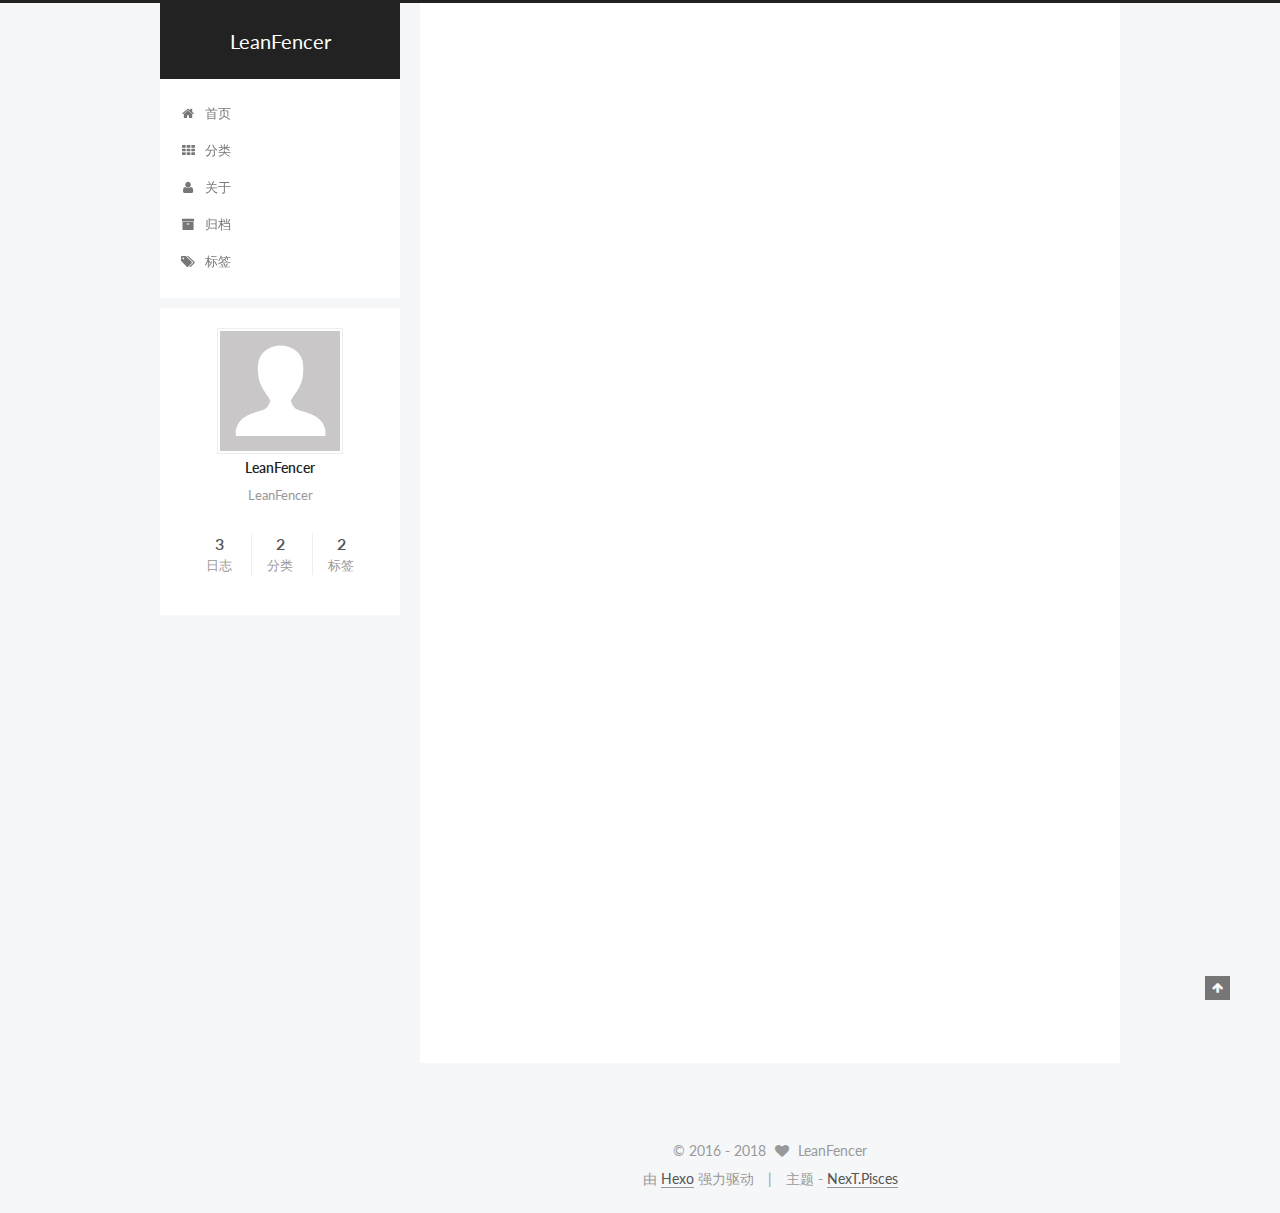
==== commit 201e33b1: "Site updated: 2018-06-24 17:52:05" ====
--- a/index.html
+++ b/index.html
@@ -258,6 +258,105 @@
             
               
                 
+                <a class="post-title-link" href="/2016/09/23/page/" itemprop="url">
+                  page
+                </a>
+              
+            
+          </h1>
+        
+
+        <div class="post-meta">
+          <span class="post-time">
+            <span class="post-meta-item-icon">
+              <i class="fa fa-calendar-o"></i>
+            </span>
+            <span class="post-meta-item-text">发表于</span>
+            <time itemprop="dateCreated" datetime="2016-09-23T10:45:13+08:00" content="2016-09-23">
+              2016-09-23
+            </time>
+          </span>
+
+          
+
+          
+            
+          
+
+          
+
+          
+          
+
+          
+        </div>
+      </header>
+    
+
+
+    <div class="post-body" itemprop="articleBody">
+
+      
+      
+
+      
+        
+          
+          
+          
+
+          <div class="post-more-link text-center">
+            <a class="btn" href="/2016/09/23/page/#more" rel="contents">
+              阅读全文 &raquo;
+            </a>
+          </div>
+        
+      
+    </div>
+
+    <div>
+      
+    </div>
+
+    <div>
+      
+    </div>
+
+    <footer class="post-footer">
+      
+
+      
+
+      
+      
+        <div class="post-eof"></div>
+      
+    </footer>
+  </article>
+
+
+    
+      
+
+  
+  
+
+  
+  
+  
+
+  <article class="post post-type-normal " itemscope itemtype="http://schema.org/Article">
+
+    
+      <header class="post-header">
+
+        
+        
+          <h1 class="post-title" itemprop="name headline">
+            
+            
+              
+                
                 <a class="post-title-link" href="/2016/09/23/test/" itemprop="url">
                   个人博客搭建详解（Windows和Mac通用版）
                 </a>
@@ -510,7 +609,7 @@
         <nav class="site-state motion-element">
           <div class="site-state-item site-state-posts">
             <a href="/archives">
-              <span class="site-state-item-count">2</span>
+              <span class="site-state-item-count">3</span>
               <span class="site-state-item-name">日志</span>
             </a>
           </div>
@@ -563,8 +662,8 @@
       <div class="footer-inner">
         <div class="copyright" >
   
-  &copy; 
-  <span itemprop="copyrightYear">2016</span>
+  &copy;  2016 - 
+  <span itemprop="copyrightYear">2018</span>
   <span class="with-love">
     <i class="fa fa-heart"></i>
   </span>
--- a/css/main.css
+++ b/css/main.css
@@ -1549,7 +1549,7 @@
   width: 4px;
   height: 4px;
   border-radius: 50%;
-  background: #3d18fc;
+  background: #16ff85;
 }
 .links-of-blogroll {
   font-size: 13px;
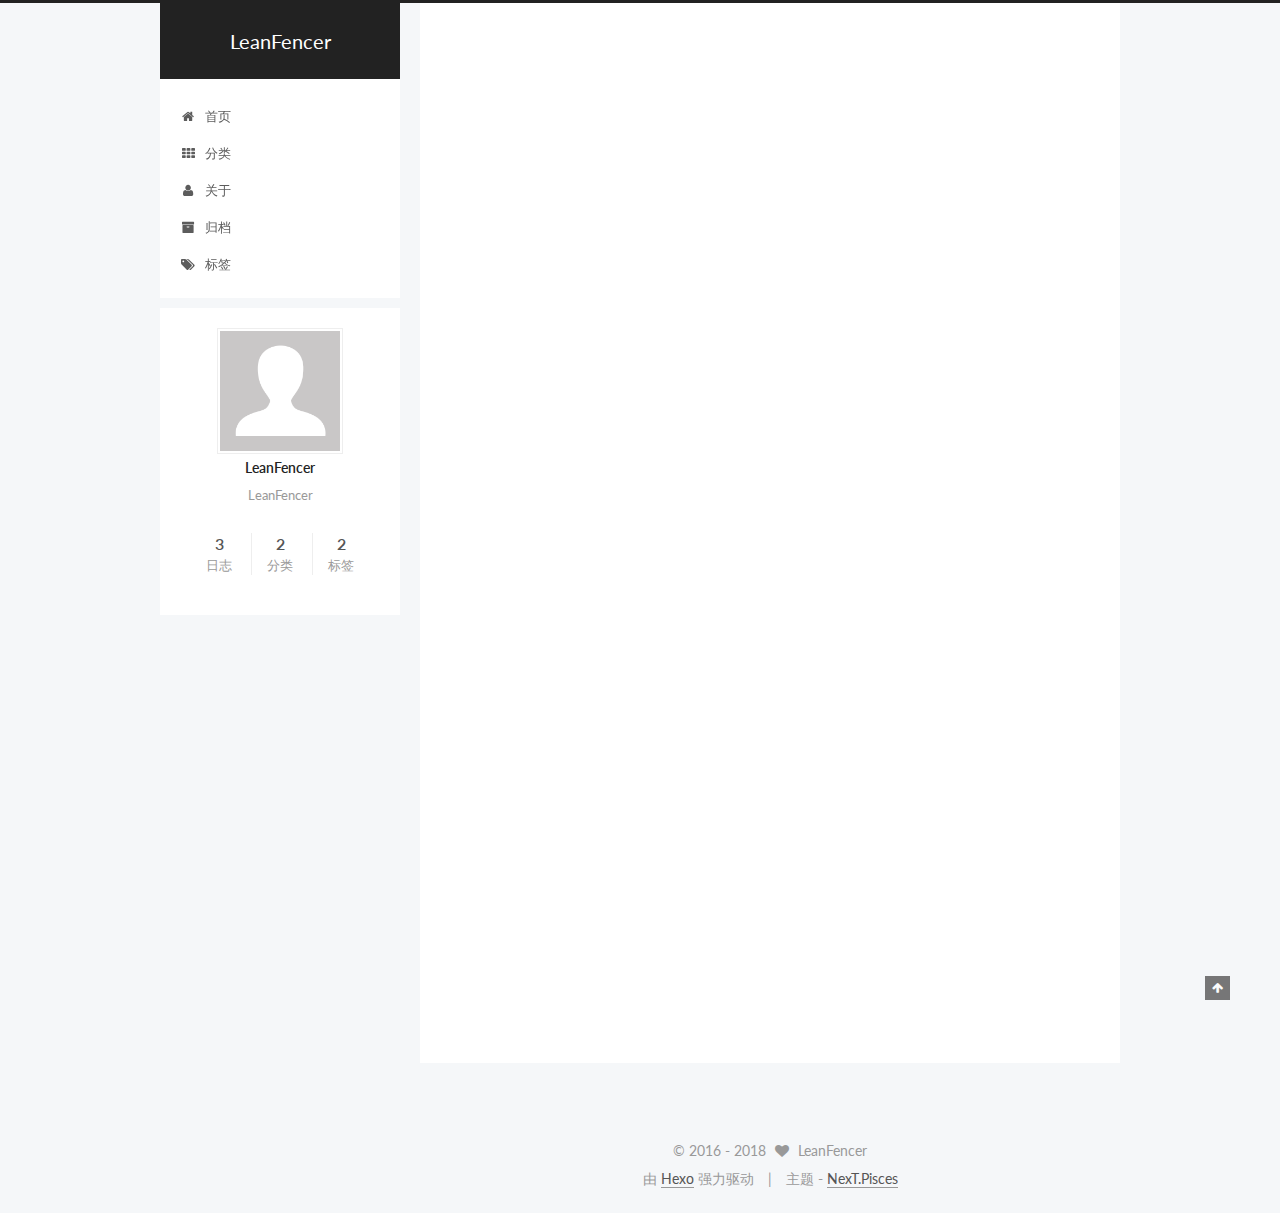
==== commit 763fd3ea: "Site updated: 2018-06-24 17:57:29" ====
--- a/index.html
+++ b/index.html
@@ -385,8 +385,8 @@
               <span class="post-meta-item-text">分类于</span>
               
                 <span itemprop="about" itemscope itemtype="https://schema.org/Thing">
-                  <a href="/categories/实用技术/" itemprop="url" rel="index">
-                    <span itemprop="name">实用技术</span>
+                  <a href="/categories/实用技术-哈哈哈哈-一级分类/" itemprop="url" rel="index">
+                    <span itemprop="name">实用技术 -哈哈哈哈# 一级分类</span>
                   </a>
                 </span>
 
@@ -397,7 +397,7 @@
 
               
                 <span itemprop="about" itemscope itemtype="https://schema.org/Thing">
-                  <a href="/categories/实用技术/个人博客/" itemprop="url" rel="index">
+                  <a href="/categories/实用技术-哈哈哈哈-一级分类/个人博客/" itemprop="url" rel="index">
                     <span itemprop="name">个人博客</span>
                   </a>
                 </span>
--- a/css/main.css
+++ b/css/main.css
@@ -1549,7 +1549,7 @@
   width: 4px;
   height: 4px;
   border-radius: 50%;
-  background: #16ff85;
+  background: #ff9137;
 }
 .links-of-blogroll {
   font-size: 13px;
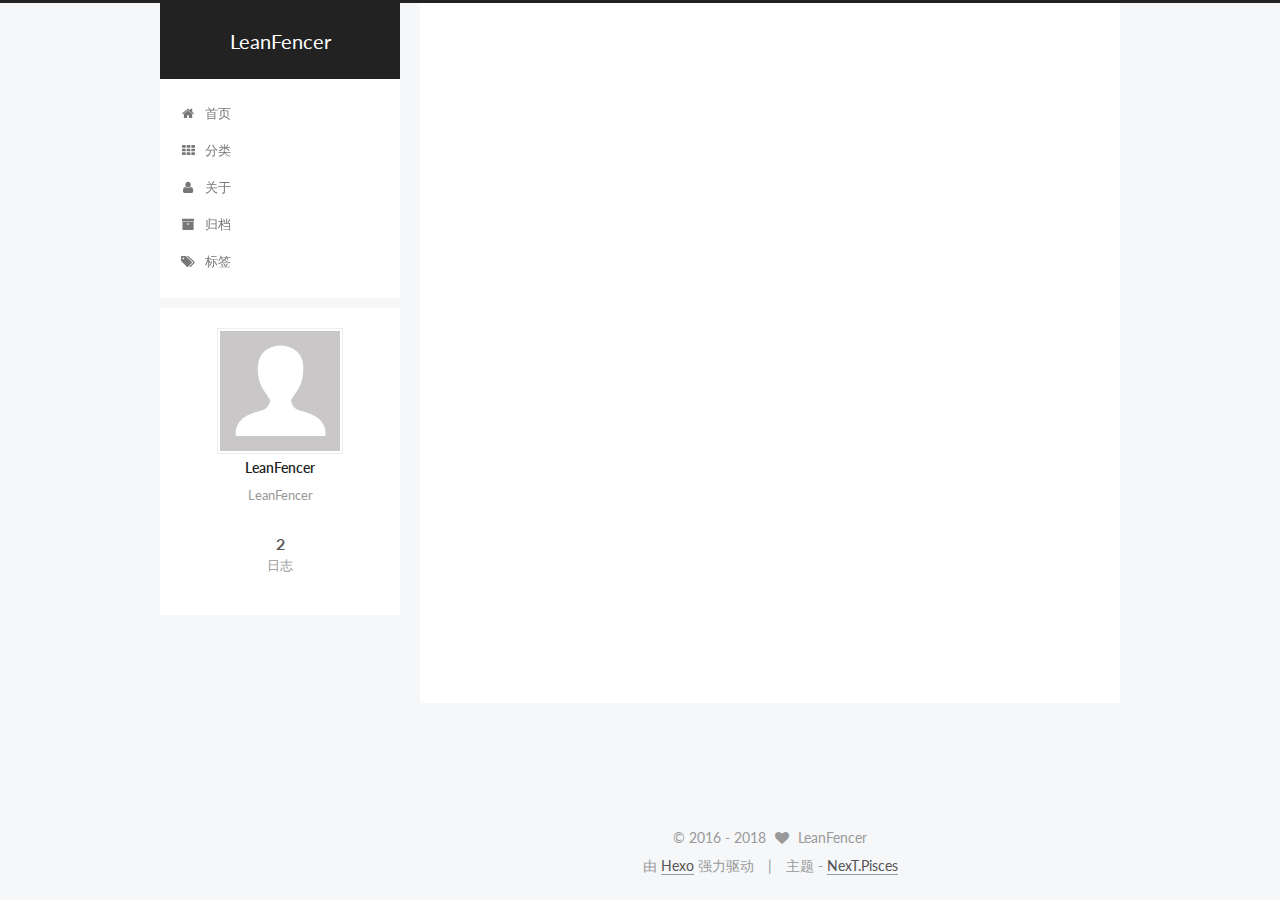
==== commit 3d568132: "Site updated: 2018-06-24 18:04:21" ====
--- a/index.html
+++ b/index.html
@@ -357,139 +357,6 @@
             
               
                 
-                <a class="post-title-link" href="/2016/09/23/test/" itemprop="url">
-                  个人博客搭建详解（Windows和Mac通用版）
-                </a>
-              
-            
-          </h1>
-        
-
-        <div class="post-meta">
-          <span class="post-time">
-            <span class="post-meta-item-icon">
-              <i class="fa fa-calendar-o"></i>
-            </span>
-            <span class="post-meta-item-text">发表于</span>
-            <time itemprop="dateCreated" datetime="2016-09-23T10:11:21+08:00" content="2016-09-23">
-              2016-09-23
-            </time>
-          </span>
-
-          
-            <span class="post-category" >
-              &nbsp; | &nbsp;
-              <span class="post-meta-item-icon">
-                <i class="fa fa-folder-o"></i>
-              </span>
-              <span class="post-meta-item-text">分类于</span>
-              
-                <span itemprop="about" itemscope itemtype="https://schema.org/Thing">
-                  <a href="/categories/实用技术-哈哈哈哈-一级分类/" itemprop="url" rel="index">
-                    <span itemprop="name">实用技术 -哈哈哈哈# 一级分类</span>
-                  </a>
-                </span>
-
-                
-                
-                  ， 
-                
-
-              
-                <span itemprop="about" itemscope itemtype="https://schema.org/Thing">
-                  <a href="/categories/实用技术-哈哈哈哈-一级分类/个人博客/" itemprop="url" rel="index">
-                    <span itemprop="name">个人博客</span>
-                  </a>
-                </span>
-
-                
-                
-
-              
-            </span>
-          
-
-          
-            
-          
-
-          
-
-          
-          
-
-          
-        </div>
-      </header>
-    
-
-
-    <div class="post-body" itemprop="articleBody">
-
-      
-      
-
-      
-        
-          
-          
-Hexo 是一个基于nodejs 的静态博客网站生成器，作者是LeanFencer
-
-
-          
-
-          <div class="post-more-link text-center">
-            <a class="btn" href="/2016/09/23/test/#more" rel="contents">
-              阅读全文 &raquo;
-            </a>
-          </div>
-        
-      
-    </div>
-
-    <div>
-      
-    </div>
-
-    <div>
-      
-    </div>
-
-    <footer class="post-footer">
-      
-
-      
-
-      
-      
-        <div class="post-eof"></div>
-      
-    </footer>
-  </article>
-
-
-    
-      
-
-  
-  
-
-  
-  
-  
-
-  <article class="post post-type-normal " itemscope itemtype="http://schema.org/Article">
-
-    
-      <header class="post-header">
-
-        
-        
-          <h1 class="post-title" itemprop="name headline">
-            
-            
-              
-                
                 <a class="post-title-link" href="/2016/09/23/hello-world/" itemprop="url">
                   Hello World
                 </a>
@@ -609,27 +476,13 @@
         <nav class="site-state motion-element">
           <div class="site-state-item site-state-posts">
             <a href="/archives">
-              <span class="site-state-item-count">3</span>
+              <span class="site-state-item-count">2</span>
               <span class="site-state-item-name">日志</span>
             </a>
           </div>
 
           
-            <div class="site-state-item site-state-categories">
-              <a href="/categories">
-                <span class="site-state-item-count">2</span>
-                <span class="site-state-item-name">分类</span>
-              </a>
-            </div>
-          
-
-          
-            <div class="site-state-item site-state-tags">
-              <a href="/tags">
-                <span class="site-state-item-count">2</span>
-                <span class="site-state-item-name">标签</span>
-              </a>
-            </div>
+
           
 
         </nav>
--- a/css/main.css
+++ b/css/main.css
@@ -1549,7 +1549,7 @@
   width: 4px;
   height: 4px;
   border-radius: 50%;
-  background: #ff9137;
+  background: #ff60e9;
 }
 .links-of-blogroll {
   font-size: 13px;
